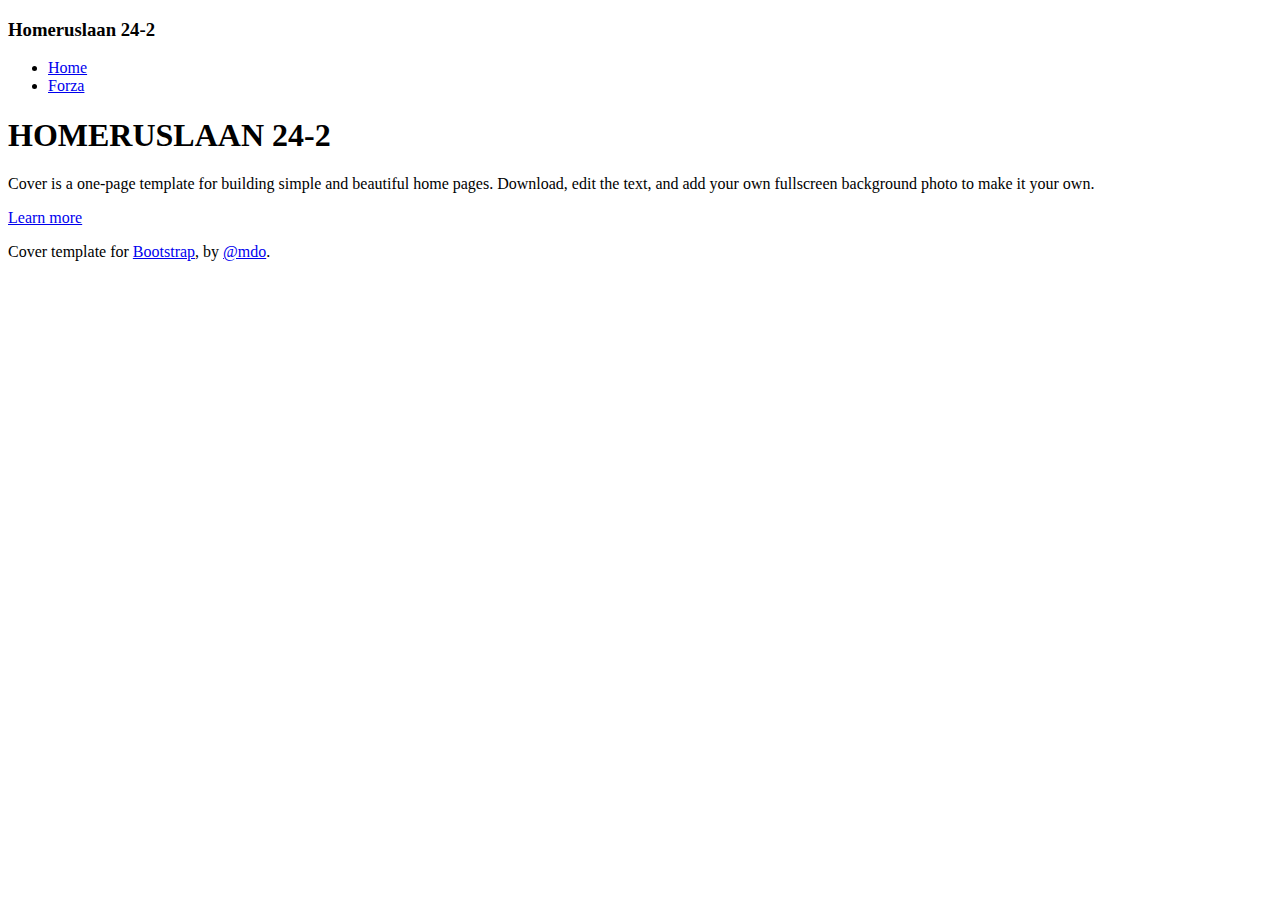
==== index.html @ 1b8d46ba "Create index.html" ====
<!DOCTYPE html>
<html lang="en">
  <head>
    <meta charset="utf-8">
    <meta http-equiv="X-UA-Compatible" content="IE=edge">
    <meta name="viewport" content="width=device-width, initial-scale=1">
    <!-- The above 3 meta tags *must* come first in the head; any other head content must come *after* these tags -->
    <meta name="description" content="">
    <meta name="author" content="">
    <link rel="icon" href="../../favicon.ico">

    <title>H24-2 // Home</title>

    <!-- Bootstrap core CSS -->
    <link href="stylesheet/bootstrap.min.css" rel="stylesheet">

    <!-- Custom styles for this template -->
    <link href="stylesheets/cover.css" rel="stylesheet">

    <!-- Just for debugging purposes. Don't actually copy these 2 lines! -->
    <!--[if lt IE 9]><script src="../../assets/js/ie8-responsive-file-warning.js"></script><![endif]-->
    <script src="../../assets/js/ie-emulation-modes-warning.js"></script>

    <!-- HTML5 shim and Respond.js for IE8 support of HTML5 elements and media queries -->
    <!--[if lt IE 9]>
      <script src="https://oss.maxcdn.com/html5shiv/3.7.3/html5shiv.min.js"></script>
      <script src="https://oss.maxcdn.com/respond/1.4.2/respond.min.js"></script>
    <![endif]-->
  </head>

  <body>

    <div class="site-wrapper">

      <div class="site-wrapper-inner">

        <div class="cover-container">

          <div class="masthead clearfix">
            <div class="inner">
              <h3 class="masthead-brand">Homeruslaan 24-2</h3>
              <nav>
                <ul class="nav masthead-nav">
                  <li class="active"><a href="#">Home</a></li>
                  <li><a href="#">Forza</a></li>
                </ul>
              </nav>
            </div>
          </div>

          <div class="inner cover">
            <h1 class="cover-heading">HOMERUSLAAN 24-2</h1>
            <p class="lead">Cover is a one-page template for building simple and beautiful home pages. Download, edit the text, and add your own fullscreen background photo to make it your own.</p>
            <p class="lead">
              <a href="#" class="btn btn-lg btn-default">Learn more</a>
            </p>
          </div>

          <div class="mastfoot">
            <div class="inner">
              <p>Cover template for <a href="http://getbootstrap.com">Bootstrap</a>, by <a href="https://twitter.com/mdo">@mdo</a>.</p>
            </div>
          </div>

        </div>

      </div>

    </div>

    <!-- Bootstrap core JavaScript
    ================================================== -->
    <!-- Placed at the end of the document so the pages load faster -->
    <script src="https://ajax.googleapis.com/ajax/libs/jquery/1.12.4/jquery.min.js"></script>
    <script>window.jQuery || document.write('<script src="../../assets/js/vendor/jquery.min.js"><\/script>')</script>
    <script src="../../dist/js/bootstrap.min.js"></script>
    <!-- IE10 viewport hack for Surface/desktop Windows 8 bug -->
    <script src="../../assets/js/ie10-viewport-bug-workaround.js"></script>
  </body>
</html>
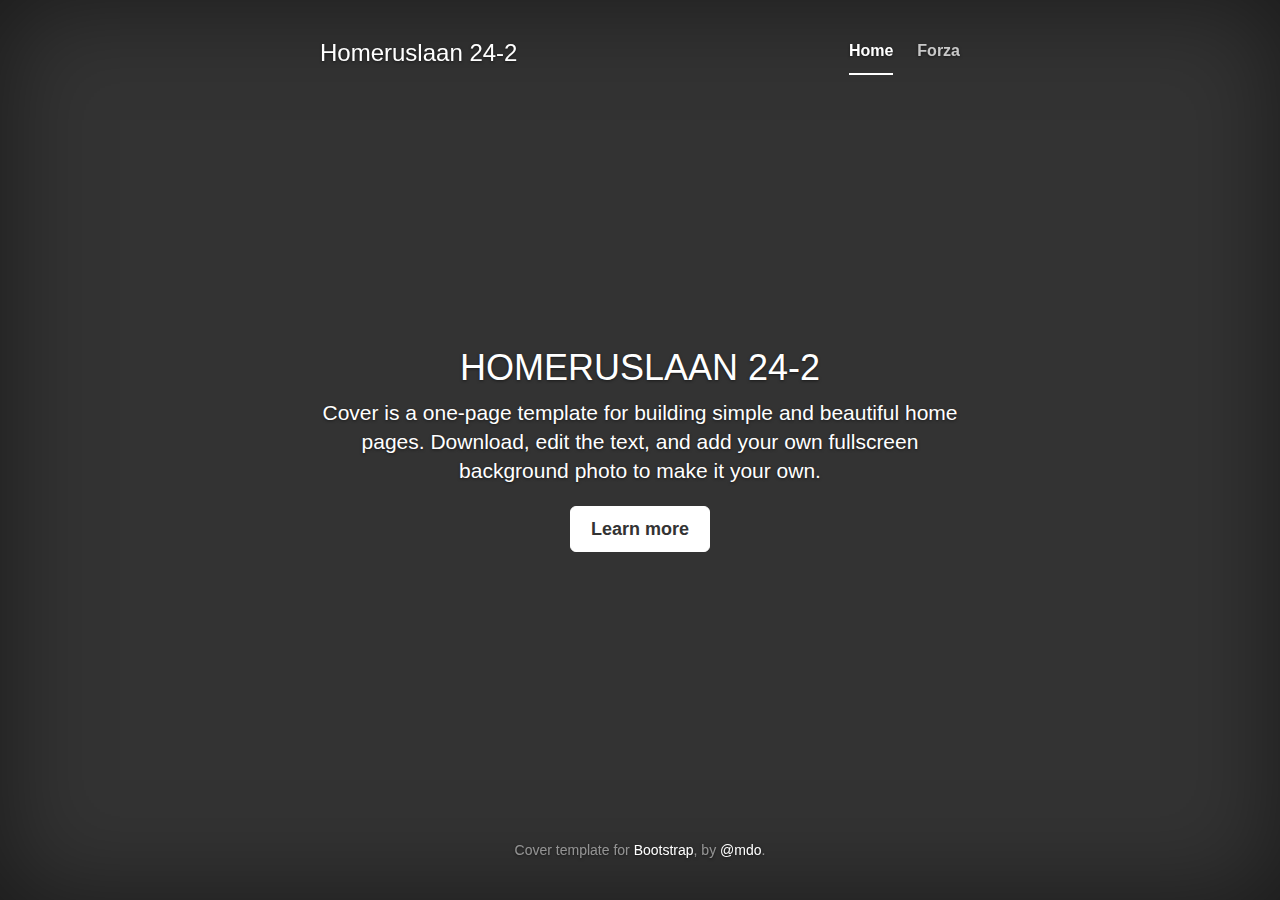
==== commit 47d87076: "Updated bootstrap.min.css location" ====
--- a/index.html
+++ b/index.html
@@ -13,7 +13,7 @@
     <title>H24-2 // Home</title>
 
     <!-- Bootstrap core CSS -->
-    <link href="stylesheet/bootstrap.min.css" rel="stylesheet">
+    <link rel="stylesheet" href="http://maxcdn.bootstrapcdn.com/bootstrap/3.3.6/css/bootstrap.min.css">
 
     <!-- Custom styles for this template -->
     <link href="stylesheets/cover.css" rel="stylesheet">
--- a/stylesheets/cover.css
+++ b/stylesheets/cover.css
@@ -0,0 +1,163 @@
+/*
+ * Globals
+ */
+
+/* Links */
+a,
+a:focus,
+a:hover {
+  color: #fff;
+}
+
+/* Custom default button */
+.btn-default,
+.btn-default:hover,
+.btn-default:focus {
+  color: #333;
+  text-shadow: none; /* Prevent inheritance from `body` */
+  background-color: #fff;
+  border: 1px solid #fff;
+}
+
+
+/*
+ * Base structure
+ */
+
+html,
+body {
+  height: 100%;
+  background-color: #333;
+}
+body {
+  color: #fff;
+  text-align: center;
+  text-shadow: 0 1px 3px rgba(0,0,0,.5);
+}
+
+/* Extra markup and styles for table-esque vertical and horizontal centering */
+.site-wrapper {
+  display: table;
+  width: 100%;
+  height: 100%; /* For at least Firefox */
+  min-height: 100%;
+  -webkit-box-shadow: inset 0 0 100px rgba(0,0,0,.5);
+          box-shadow: inset 0 0 100px rgba(0,0,0,.5);
+}
+.site-wrapper-inner {
+  display: table-cell;
+  vertical-align: top;
+}
+.cover-container {
+  margin-right: auto;
+  margin-left: auto;
+}
+
+/* Padding for spacing */
+.inner {
+  padding: 30px;
+}
+
+
+/*
+ * Header
+ */
+.masthead-brand {
+  margin-top: 10px;
+  margin-bottom: 10px;
+}
+
+.masthead-nav > li {
+  display: inline-block;
+}
+.masthead-nav > li + li {
+  margin-left: 20px;
+}
+.masthead-nav > li > a {
+  padding-right: 0;
+  padding-left: 0;
+  font-size: 16px;
+  font-weight: bold;
+  color: #fff; /* IE8 proofing */
+  color: rgba(255,255,255,.75);
+  border-bottom: 2px solid transparent;
+}
+.masthead-nav > li > a:hover,
+.masthead-nav > li > a:focus {
+  background-color: transparent;
+  border-bottom-color: #a9a9a9;
+  border-bottom-color: rgba(255,255,255,.25);
+}
+.masthead-nav > .active > a,
+.masthead-nav > .active > a:hover,
+.masthead-nav > .active > a:focus {
+  color: #fff;
+  border-bottom-color: #fff;
+}
+
+@media (min-width: 768px) {
+  .masthead-brand {
+    float: left;
+  }
+  .masthead-nav {
+    float: right;
+  }
+}
+
+
+/*
+ * Cover
+ */
+
+.cover {
+  padding: 0 20px;
+}
+.cover .btn-lg {
+  padding: 10px 20px;
+  font-weight: bold;
+}
+
+
+/*
+ * Footer
+ */
+
+.mastfoot {
+  color: #999; /* IE8 proofing */
+  color: rgba(255,255,255,.5);
+}
+
+
+/*
+ * Affix and center
+ */
+
+@media (min-width: 768px) {
+  /* Pull out the header and footer */
+  .masthead {
+    position: fixed;
+    top: 0;
+  }
+  .mastfoot {
+    position: fixed;
+    bottom: 0;
+  }
+  /* Start the vertical centering */
+  .site-wrapper-inner {
+    vertical-align: middle;
+  }
+  /* Handle the widths */
+  .masthead,
+  .mastfoot,
+  .cover-container {
+    width: 100%; /* Must be percentage or pixels for horizontal alignment */
+  }
+}
+
+@media (min-width: 992px) {
+  .masthead,
+  .mastfoot,
+  .cover-container {
+    width: 700px;
+  }
+}
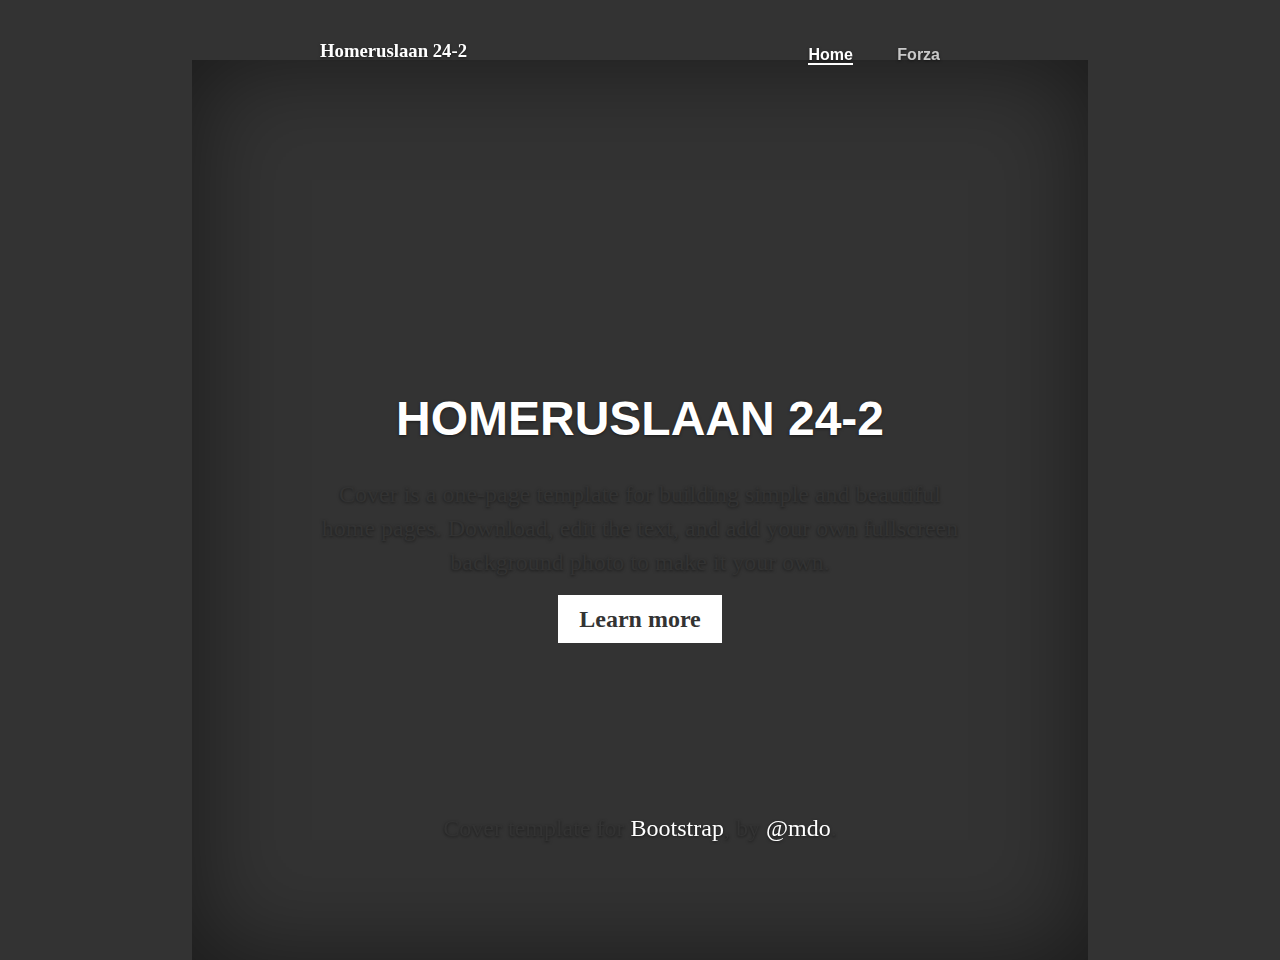
==== commit dbb11991: "Back to _local_ min css" ====
--- a/index.html
+++ b/index.html
@@ -13,7 +13,7 @@
     <title>H24-2 // Home</title>
 
     <!-- Bootstrap core CSS -->
-    <link rel="stylesheet" href="http://maxcdn.bootstrapcdn.com/bootstrap/3.3.6/css/bootstrap.min.css">
+    <link rel="stylesheet" href="stylesheets/bootstrap.min.css">
 
     <!-- Custom styles for this template -->
     <link href="stylesheets/cover.css" rel="stylesheet">
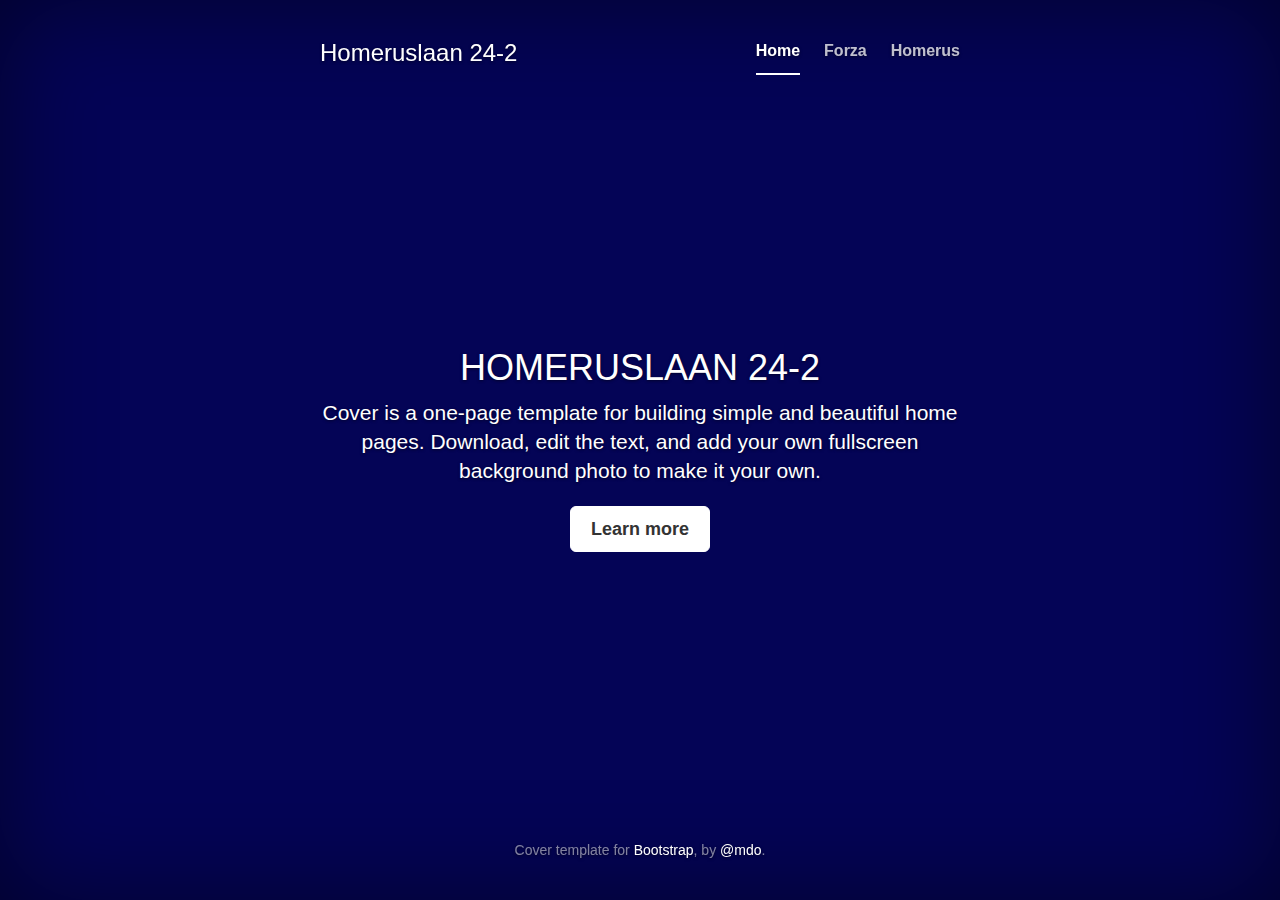
==== commit 08f766b2: "Added Homer.html" ====
--- a/index.html
+++ b/index.html
@@ -44,6 +44,7 @@
                 <ul class="nav masthead-nav">
                   <li class="active"><a href="#">Home</a></li>
                   <li><a href="#">Forza</a></li>
+                  <li><a href="Homer.html">Homerus</a></li>
                 </ul>
               </nav>
             </div>
--- a/stylesheets/cover.css
+++ b/stylesheets/cover.css
@@ -27,7 +27,7 @@
 html,
 body {
   height: 100%;
-  background-color: #333;
+  background-color: #040456;
 }
 body {
   color: #fff;
